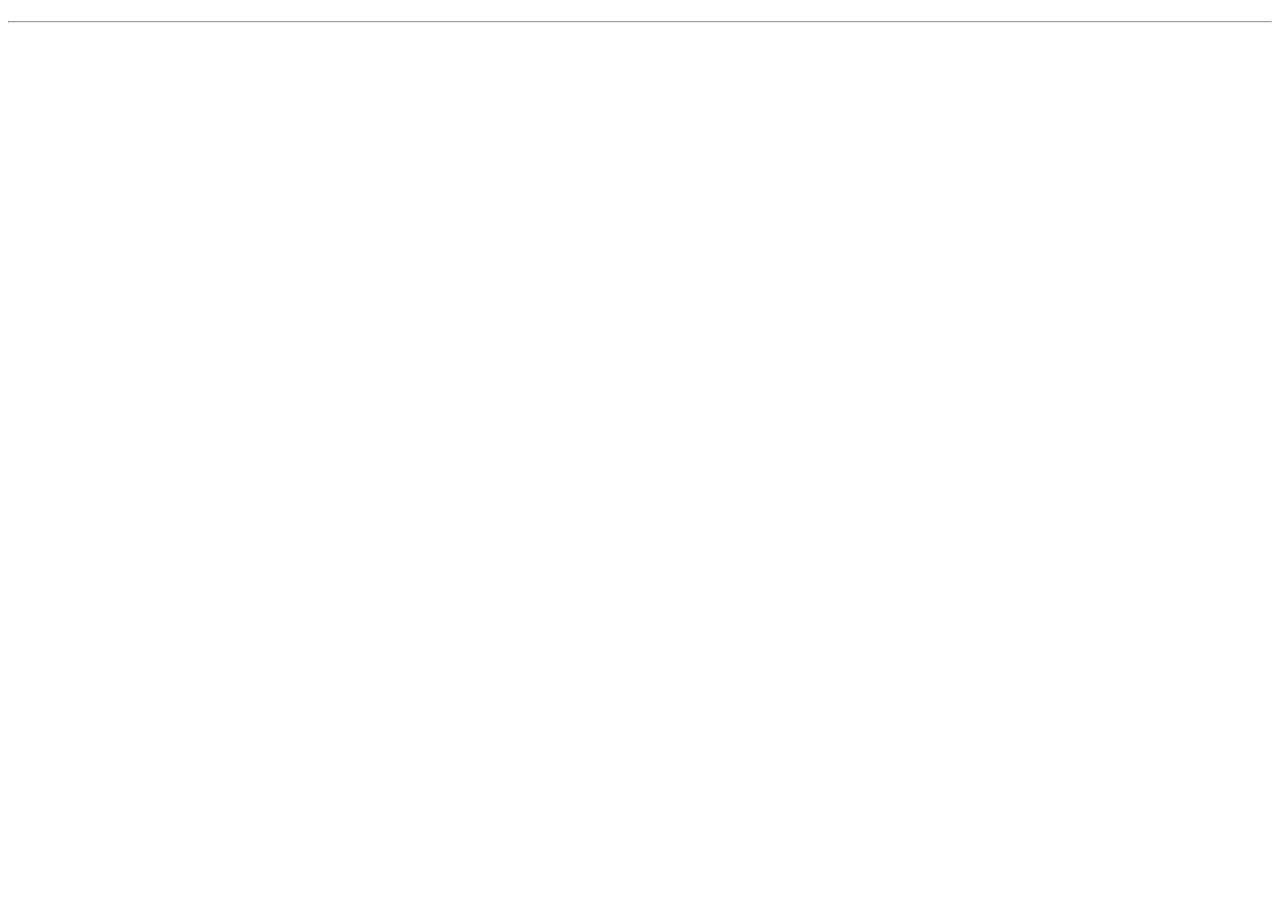
==== index.html @ 98c91dee "Create index.html" ====
<!DOCTYPE html>
<html lang="en">
<head>
    <meta charset="UTF-8">
    <meta name="description" content="PHP Motors">
    <meta name="author" content="Rhoda Mabundu">
    <meta name="viewport" content="width=device-width, initial-scale=1.0">
    <title>PHP Motors Template</title>
    <link href="./css/main.css" rel="stylesheet" media="screen">
</head>
<body>
   <div id="wrapper">
        <header>
          <h1></h1>
        </header>
        <nav>
        
        </nav>
        <main>
            
        </main>
        <hr>
        <footer>
          
        </footer>
   </div>
</body>
</html>
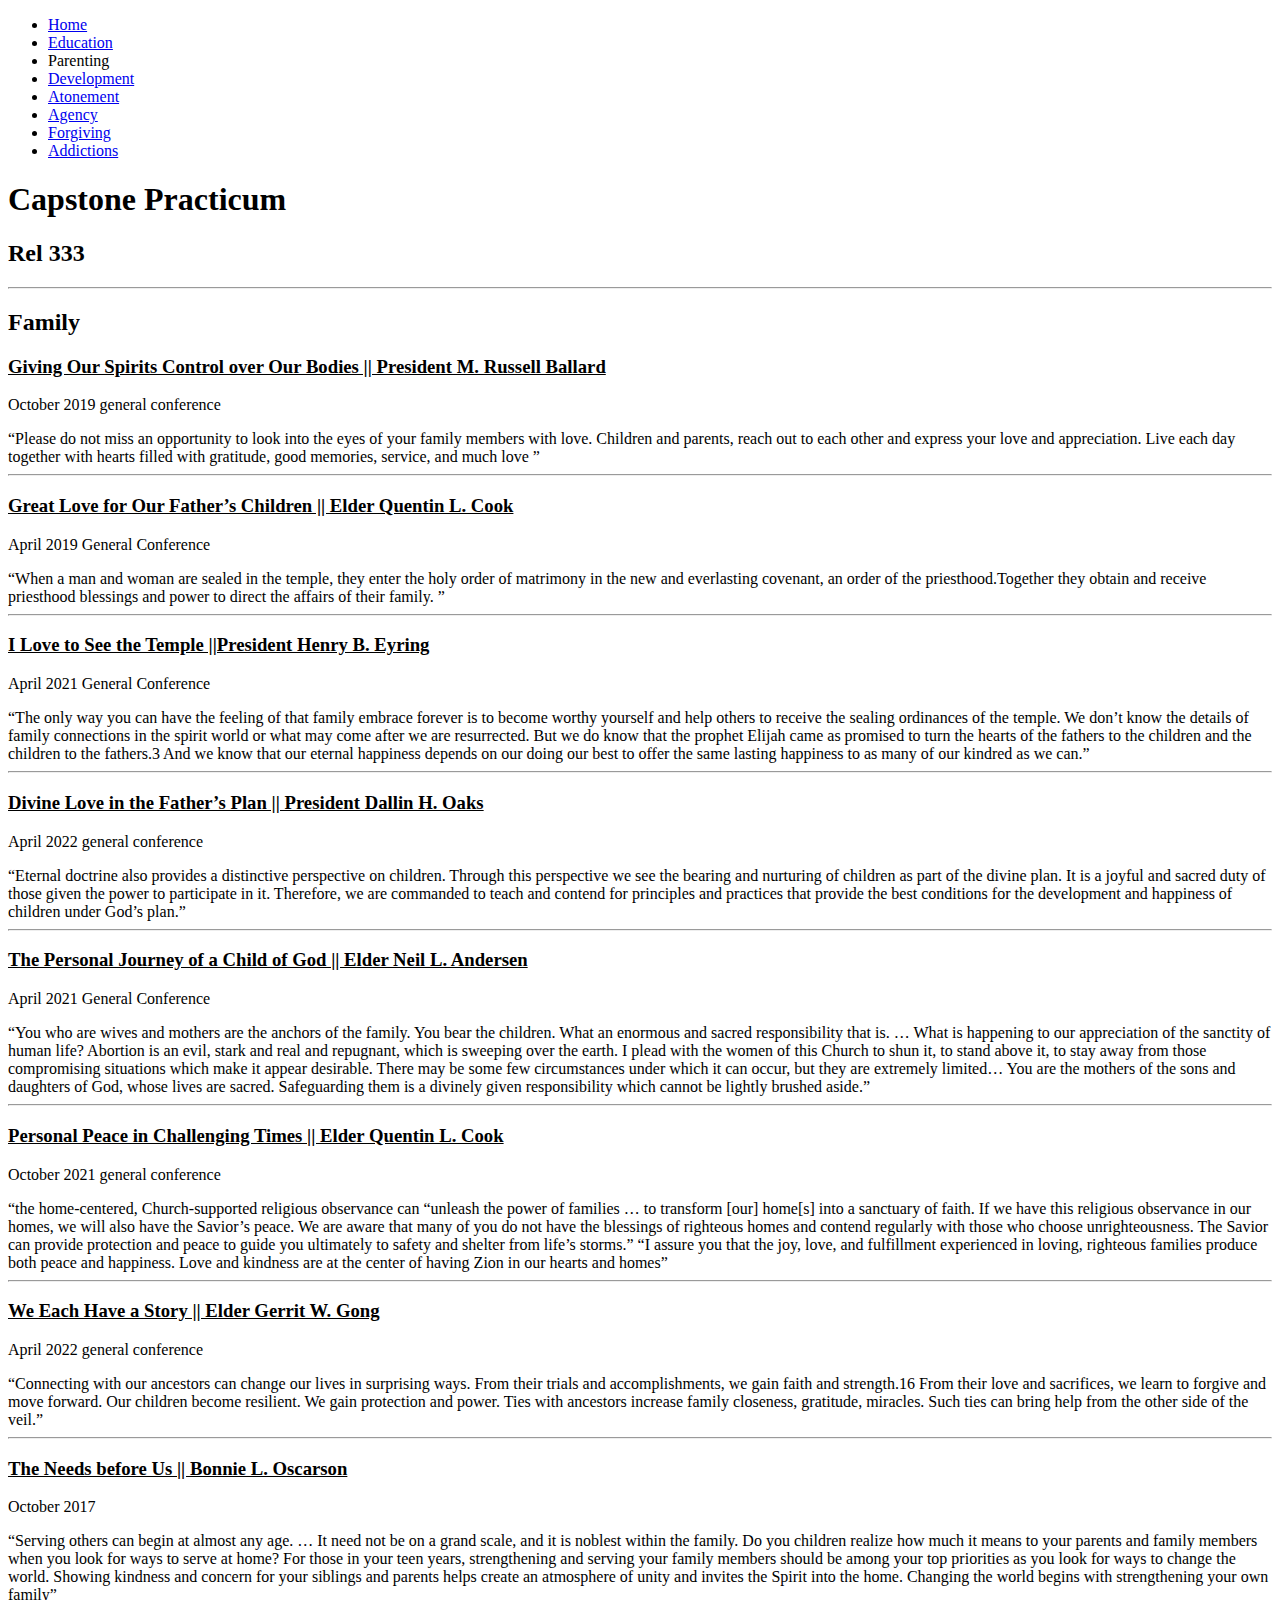
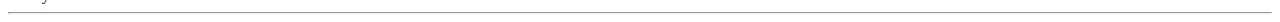
==== commit 863c9a28: "Updated Index file" ====
--- a/index.html
+++ b/index.html
@@ -8,16 +8,113 @@
     <title>PHP Motors Template</title>
     <link href="./css/main.css" rel="stylesheet" media="screen">
 </head>
+<nav>
+  <ul>
+    <li><a href="index.html">Home</a></li>
+    <li><a href="education.html">Education</a></li>
+    <li><a href="parenting.html"></a>Parenting</li>
+    <li><a href="development.html">Development</a></li>
+    <li><a href="atonement.html">Atonement</a></li>
+    <li><a href="agency.html">Agency</a></li>
+    <li><a href="forgiving.html">Forgiving</a></li>
+    <li><a href="addictions.html">Addictions</a></li>
+  </ul>
+</nav>
 <body>
    <div id="wrapper">
         <header>
-          <h1></h1>
+          <h1>Capstone Practicum</h1>
+          <h2>Rel 333</h2>
         </header>
-        <nav>
-        
-        </nav>
         <main>
-            
+          <div class="container">
+            <hr>
+                <div class="first">
+             
+                  <h2>Family</h2>
+                  <h3><u>Giving Our Spirits Control over Our Bodies || President M. Russell Ballard</u></h3>
+                  <p>October 2019 general conference</p>
+                  <q>Please do not miss an opportunity to look into the eyes of your family members with love. 
+                    Children and parents, reach out to each other and express your love and appreciation.
+                    Live each day together with hearts filled with gratitude, good memories, service, and much love </q>
+                </div>
+            <hr>
+            <div>
+              <h3><u>Great Love for Our Father’s Children || Elder Quentin L. Cook</u></h3>
+              <p>April 2019 General Conference</p>
+              <q>When a man and woman are sealed in the temple, they enter the holy order of matrimony in the new and 
+                everlasting covenant, an order of the priesthood.Together they obtain and receive priesthood 
+                blessings and power to direct the affairs of their family. </q>
+            </div>
+            <hr>
+            <div>
+              <h3><u>I Love to See the Temple ||President Henry B. Eyring</u></h3>
+              <p>April 2021 General Conference</p>
+              <q>The only way you can have the feeling of that family embrace forever is to become worthy yourself 
+                and help others to receive the sealing ordinances of the temple. We don’t know the details of 
+                family connections in the spirit world or what may come after we are resurrected. But we do know 
+                that the prophet Elijah came as promised to turn the hearts of the fathers to the children and the 
+                children to the fathers.3 And we know that our eternal happiness depends on our doing our best to 
+                offer the same lasting happiness to as many of our kindred as we can.</q>
+            </div>
+            <hr>
+            <div>
+              <h3><u>Divine Love in the Father’s Plan || President Dallin H. Oaks</u></h3>
+              <p>April 2022 general conference</p>
+              <q>Eternal doctrine also provides a distinctive perspective on children. Through this perspective we
+                 see the bearing and nurturing of children as part of the divine plan. It is a joyful and sacred 
+                 duty of those given the power to participate in it. Therefore, we are commanded to teach and 
+                 contend for principles and practices that provide the best conditions for the development and 
+                 happiness of children under God’s plan.</q>
+            </div>
+            <hr>
+            <div>
+              <h3><u>The Personal Journey of a Child of God || Elder Neil L. Andersen</u></h3>
+              <p>April 2021 General Conference</p>
+              <q>You who are wives and mothers are the anchors of the family. You bear the children. What an 
+                enormous and sacred responsibility that is. … What is happening to our appreciation of the 
+                sanctity of human life? Abortion is an evil, stark and real and repugnant, which is sweeping over 
+                the earth. I plead with the women of this Church to shun it, to stand above it, to stay away from 
+                those compromising situations which make it appear desirable. There may be some few circumstances 
+                under which it can occur, but they are extremely limited… You are the mothers of the sons and
+                 daughters of God, whose lives are sacred. Safeguarding them is a divinely given responsibility
+                  which cannot be lightly brushed aside.</q>
+            </div>
+            <hr>
+            <div>
+              <h3><u>Personal Peace in Challenging Times || Elder Quentin L. Cook</u></h3>
+              <p>October 2021 general conference</p>
+              <q>the home-centered, Church-supported religious observance can “unleash the power of families …
+                 to transform [our] home[s] into a sanctuary of faith. If we have this religious observance in 
+                 our homes, we will also have the Savior’s peace. We are aware that many of you do not have the 
+                 blessings of righteous homes and contend regularly with those who choose unrighteousness. 
+                 The Savior can provide protection and peace to guide you ultimately to safety and shelter from 
+                 life’s storms.</q>
+                 <q>I assure you that the joy, love, and fulfillment experienced in loving, righteous families 
+                  produce both peace and happiness. Love and kindness are at the center of having Zion in our hearts 
+                  and homes</q>
+            </div>
+            <hr>
+            <div>
+              <h3><u>We Each Have a Story || Elder Gerrit W. Gong</u></h3>
+              <p>April 2022 general conference</p>
+              <q>Connecting with our ancestors can change our lives in surprising ways. From their trials and 
+                accomplishments, we gain faith and strength.16 From their love and sacrifices, we learn to forgive 
+                and move forward. Our children become resilient. We gain protection and power. Ties with ancestors 
+                increase family closeness, gratitude, miracles. Such ties can bring help from the other side of the veil.</q>
+            </div>
+            <hr>
+            <div>
+              <h3><u>The Needs before Us || Bonnie L. Oscarson</u></h3>
+              <p>October 2017</p>
+              <q>Serving others can begin at almost any age. … It need not be on a grand scale, and it is noblest within the 
+                family. Do you children realize how much it means to your parents and family members when you look for ways to 
+                serve at home? For those in your teen years, strengthening and serving your family members should be among your
+                 top priorities as you look for ways to change the world. Showing kindness and concern for your siblings and 
+                 parents helps create an atmosphere of unity and invites the Spirit into the home. Changing the world begins 
+                 with strengthening your own family</q>
+            </div>
+            </div>
         </main>
         <hr>
         <footer>
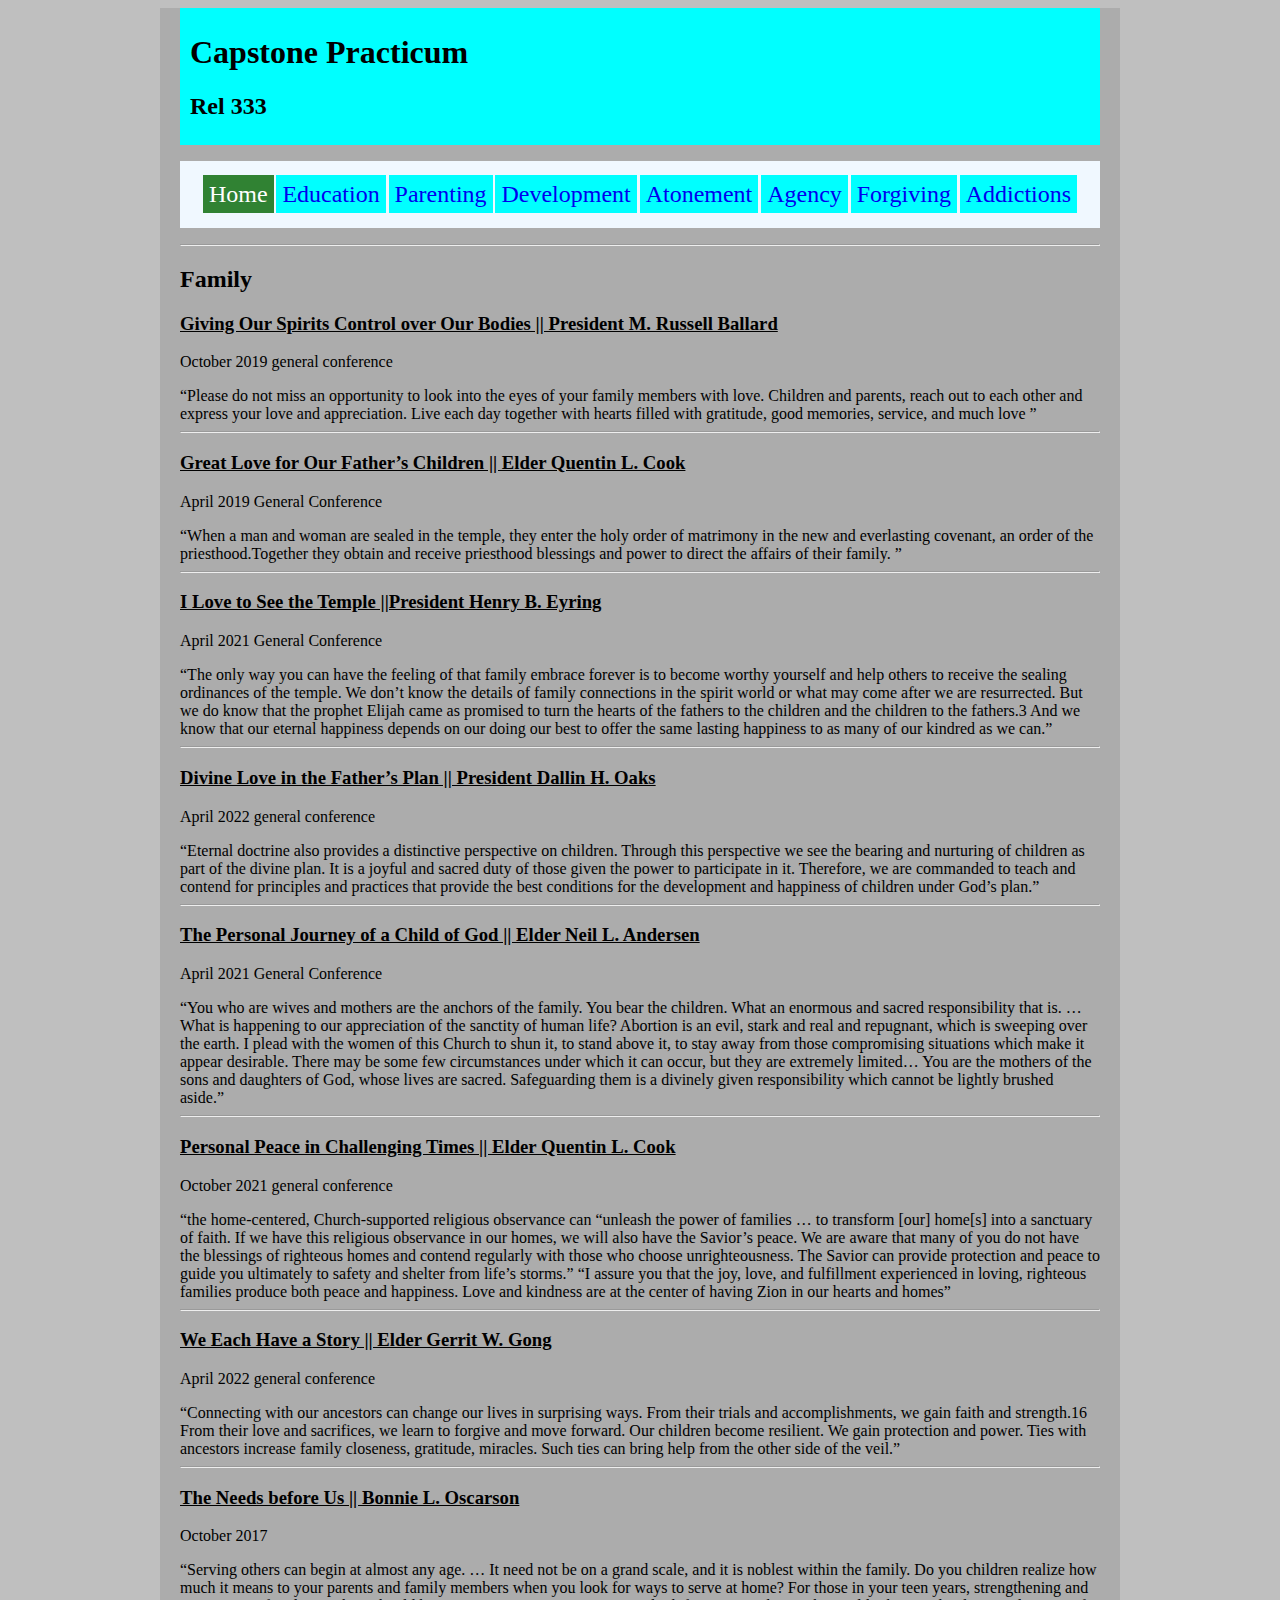
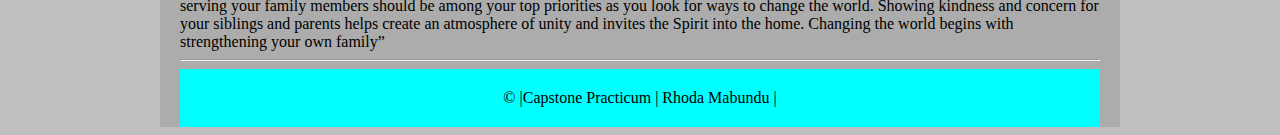
==== commit 383707a8: "Added data" ====
--- a/index.html
+++ b/index.html
@@ -6,26 +6,27 @@
     <meta name="author" content="Rhoda Mabundu">
     <meta name="viewport" content="width=device-width, initial-scale=1.0">
     <title>PHP Motors Template</title>
-    <link href="./css/main.css" rel="stylesheet" media="screen">
+    <link href="./css/styles.css" rel="stylesheet" media="screen">
 </head>
-<nav>
-  <ul>
-    <li><a href="index.html">Home</a></li>
-    <li><a href="education.html">Education</a></li>
-    <li><a href="parenting.html"></a>Parenting</li>
-    <li><a href="development.html">Development</a></li>
-    <li><a href="atonement.html">Atonement</a></li>
-    <li><a href="agency.html">Agency</a></li>
-    <li><a href="forgiving.html">Forgiving</a></li>
-    <li><a href="addictions.html">Addictions</a></li>
-  </ul>
-</nav>
 <body>
    <div id="wrapper">
         <header>
+
           <h1>Capstone Practicum</h1>
           <h2>Rel 333</h2>
         </header>
+        <nav>
+          <ul>
+            <li class="active"><a href="index.html">Home</a></li>
+            <li><a href="education.html">Education</a></li>
+            <li><a href="parenting.html">Parenting</a></li>
+            <li><a href="development.html">Development</a></li>
+            <li><a href="atonement.html">Atonement</a></li>
+            <li><a href="agency.html">Agency</a></li>
+            <li><a href="forgiving.html">Forgiving</a></li>
+            <li><a href="addictions.html">Addictions</a></li>
+          </ul>
+        </nav>
         <main>
           <div class="container">
             <hr>
@@ -118,7 +119,8 @@
         </main>
         <hr>
         <footer>
-          
+           <div id="authorName">&copy; <span id ='theYear'></span>|Capstone Practicum | Rhoda Mabundu | 
+        </div> 
         </footer>
    </div>
 </body>
--- a/css/styles.css
+++ b/css/styles.css
@@ -0,0 +1,51 @@
+* {
+    box-sizing: border-box; 
+}
+html {
+    background-color: rgb(128, 128,128, 0.5);
+}
+header {
+    background-color: aqua;
+    padding: 5px;
+    padding-left: 10px;
+}
+#wrapper, nav {
+    max-width: 960px;
+    margin: 0 auto;
+    padding: 0 20px;
+    background-color:rgb(128, 128,128, 0.3) ;
+}
+nav {
+    background-color: aliceblue;
+}
+nav ul{
+    display: flex;
+    justify-content:space-evenly;
+    text-align: center;
+    padding-left: 0;
+}
+
+nav ul li{
+    list-style: none;
+    padding:20px 0;
+    font-size: 1.5em;
+}
+nav ul li a {
+    text-decoration: none;
+    height: 50px;
+    background-color: aqua;
+    padding: 6px;
+}
+nav ul li a:hover {
+    background-color: rgb(0, 100, 0, 0.3);
+    color:rgb(0, 100, 0) ;
+}
+nav ul li.active a {
+    background-color: rgb(0, 100, 0, 0.8);
+    color: #fff;
+}
+footer{
+    text-align: center;
+    padding: 20px;
+    background-color: aqua;
+}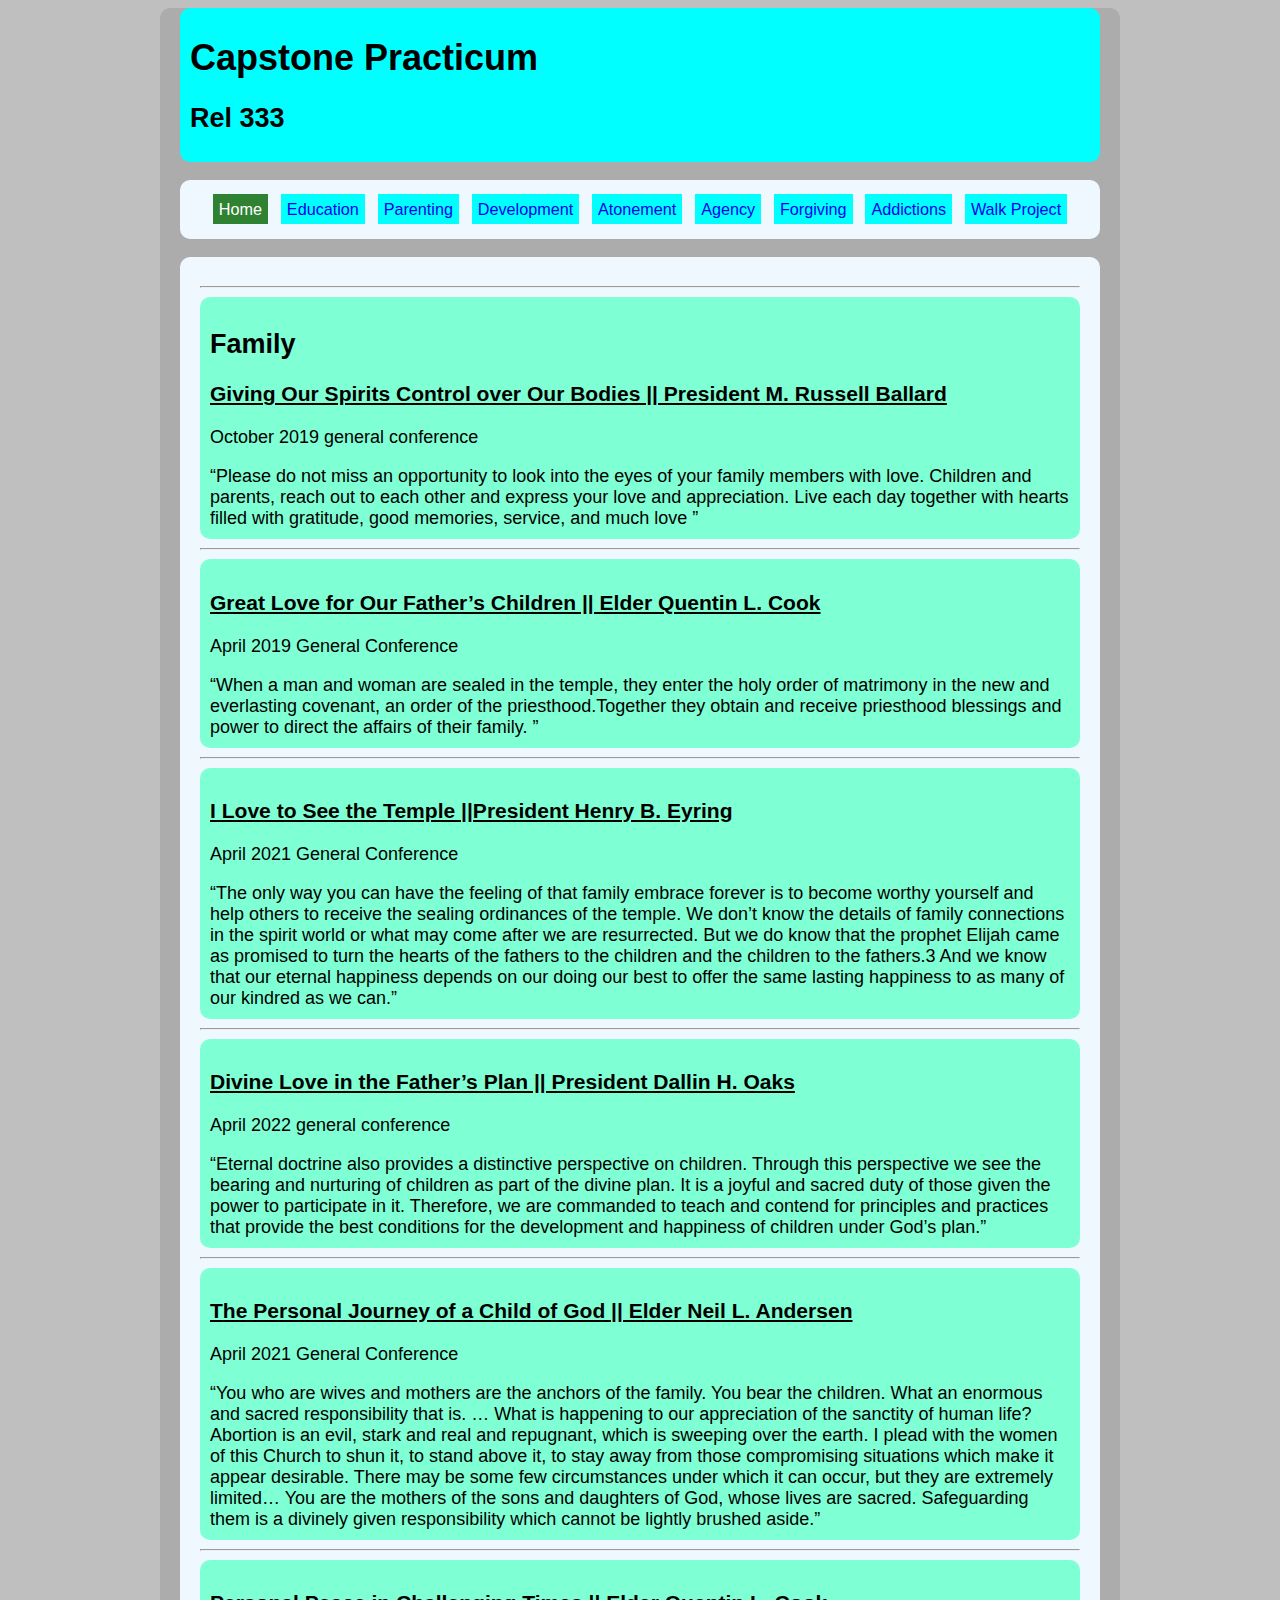
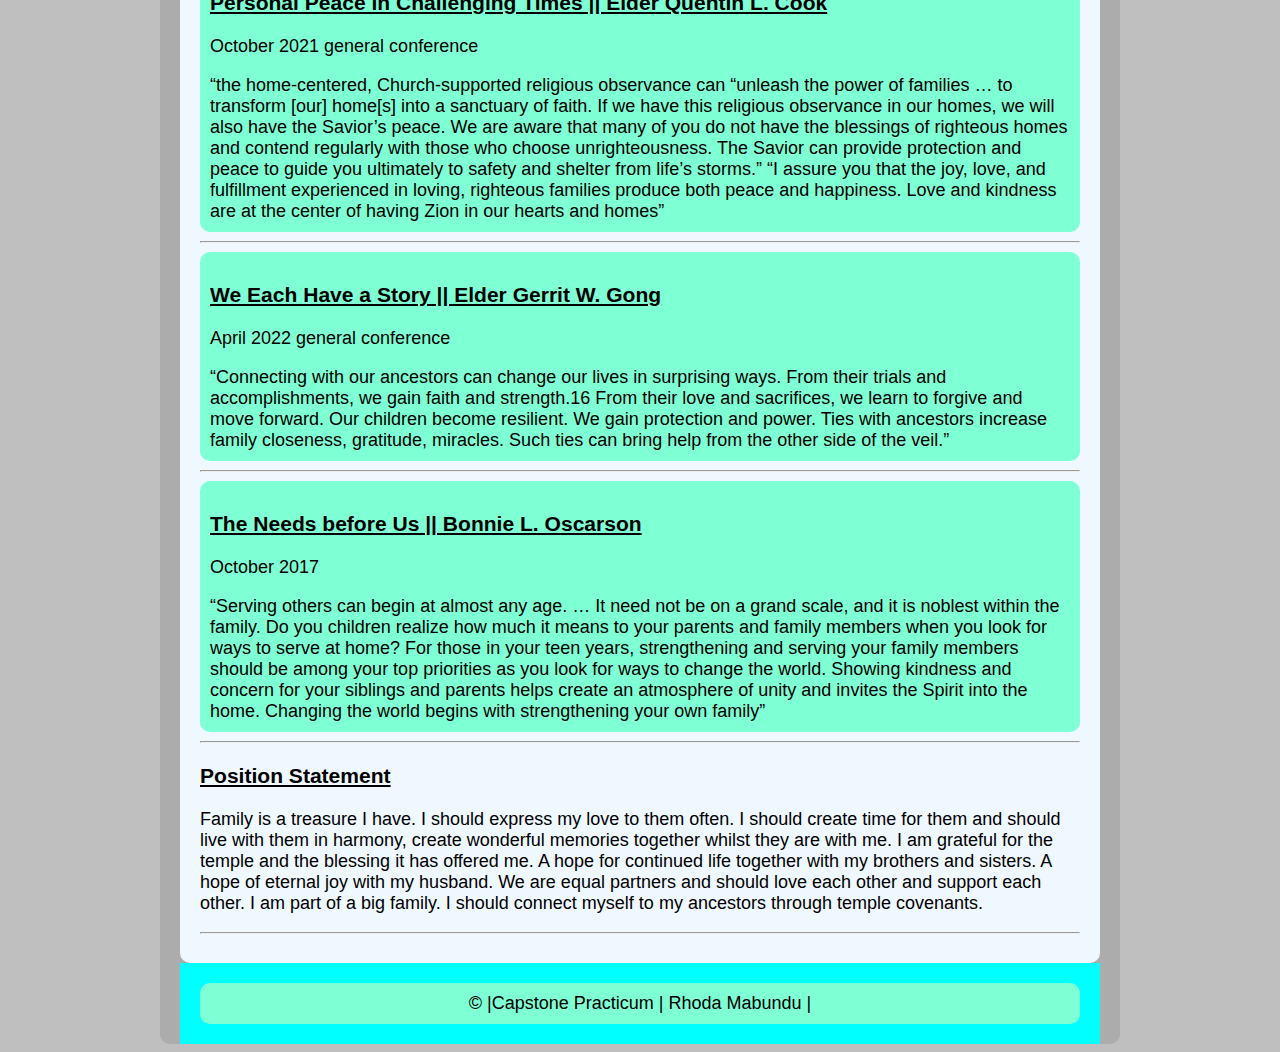
==== commit 9c6139ef: "Updates" ====
--- a/index.html
+++ b/index.html
@@ -5,7 +5,7 @@
     <meta name="description" content="PHP Motors">
     <meta name="author" content="Rhoda Mabundu">
     <meta name="viewport" content="width=device-width, initial-scale=1.0">
-    <title>PHP Motors Template</title>
+    <title>Capstone Practicum</title>
     <link href="./css/styles.css" rel="stylesheet" media="screen">
 </head>
 <body>
@@ -25,10 +25,11 @@
             <li><a href="agency.html">Agency</a></li>
             <li><a href="forgiving.html">Forgiving</a></li>
             <li><a href="addictions.html">Addictions</a></li>
+            <li><a href="application.html"> Walk Project</a></li>
           </ul>
         </nav>
         <main>
-          <div class="container">
+          <div class="container-walk">
             <hr>
                 <div class="first">
              
@@ -115,9 +116,17 @@
                  parents helps create an atmosphere of unity and invites the Spirit into the home. Changing the world begins 
                  with strengthening your own family</q>
             </div>
-            </div>
+            <hr>
+        <h3><u>Position Statement</u></h3>
+          <p>Family is a treasure I have. I should express my love to them often. I should create time for them 
+            and should live with them in harmony, create wonderful memories together whilst they are with me. 
+            I am grateful for the temple and the blessing it has offered me. A hope for continued life together 
+            with my brothers and sisters. A hope of eternal joy with my husband. We are equal partners and should
+             love each other and support each other. I am part of a big family. I should connect myself to my 
+             ancestors through temple covenants.</p>
+          <hr>
+        </div>
         </main>
-        <hr>
         <footer>
            <div id="authorName">&copy; <span id ='theYear'></span>|Capstone Practicum | Rhoda Mabundu | 
         </div> 
--- a/css/styles.css
+++ b/css/styles.css
@@ -3,11 +3,16 @@
 }
 html {
     background-color: rgb(128, 128,128, 0.5);
+    font-family: Verdana, Tahoma, sans-serif;
+    font-size: 18px;
 }
 header {
     background-color: aqua;
     padding: 5px;
     padding-left: 10px;
+}
+header, nav {
+    border-radius: 10px;
 }
 #wrapper, nav {
     max-width: 960px;
@@ -28,7 +33,7 @@
 nav ul li{
     list-style: none;
     padding:20px 0;
-    font-size: 1.5em;
+    font-size: 0.9em;
 }
 nav ul li a {
     text-decoration: none;
@@ -44,6 +49,15 @@
     background-color: rgb(0, 100, 0, 0.8);
     color: #fff;
 }
+.container-walk {
+    background-color: aliceblue;
+    padding: 20px;
+}
+div {
+    background-color: aquamarine;
+   padding: 10px;
+   border-radius: 10px;
+}
 footer{
     text-align: center;
     padding: 20px;
